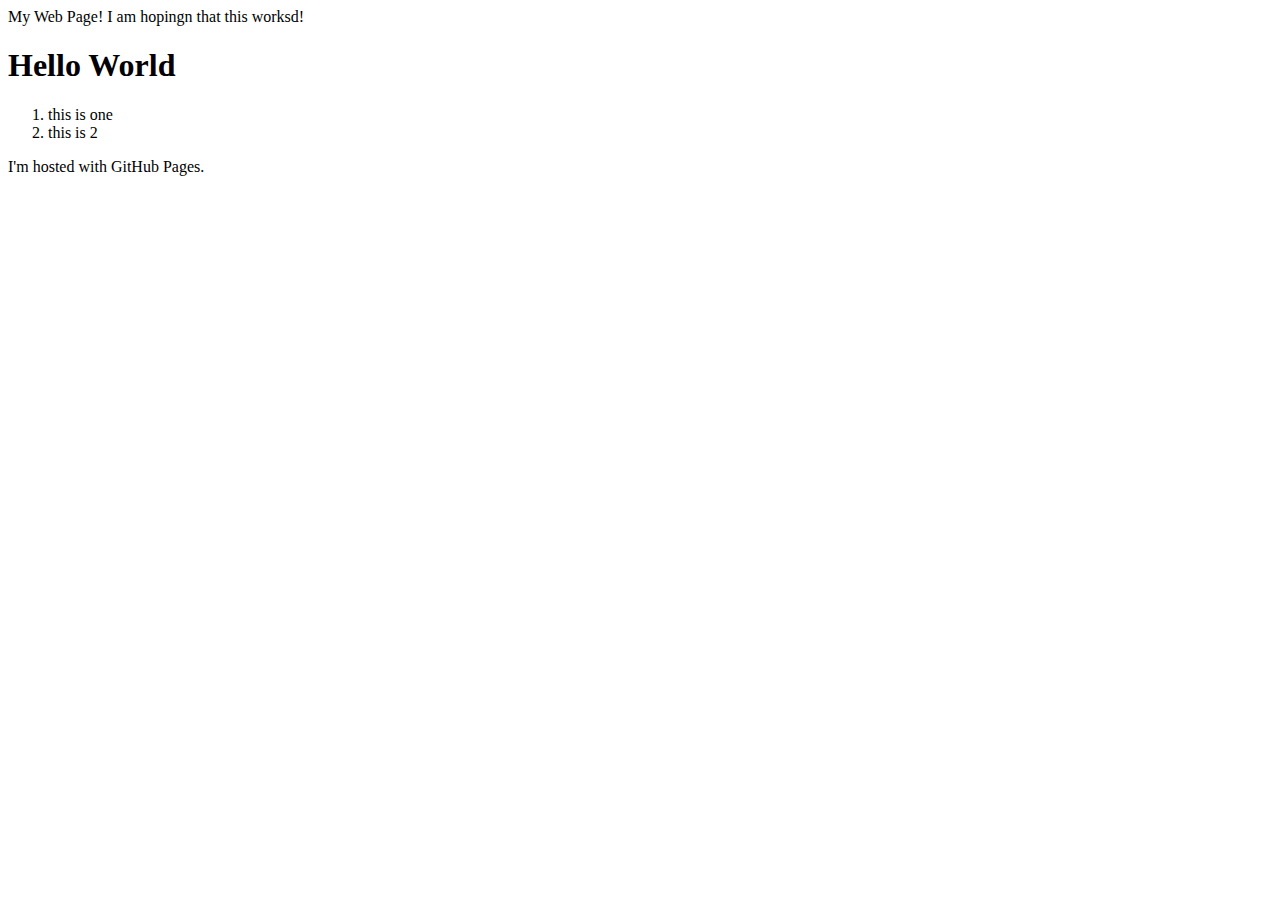
==== Index.html @ 3cbed8ca "added some text. tryong to publish." ====
<!DOCTYPE html>
<html>
    <head>My Web Page! I am hopingn that this worksd!</head>
<body>
<h1>Hello World</h1>
<ol>
    <li>this is one
    </li>
    <li>this is 2
    </li>
</ol>
<p>I'm hosted with GitHub Pages.</p>
</body>
</html>
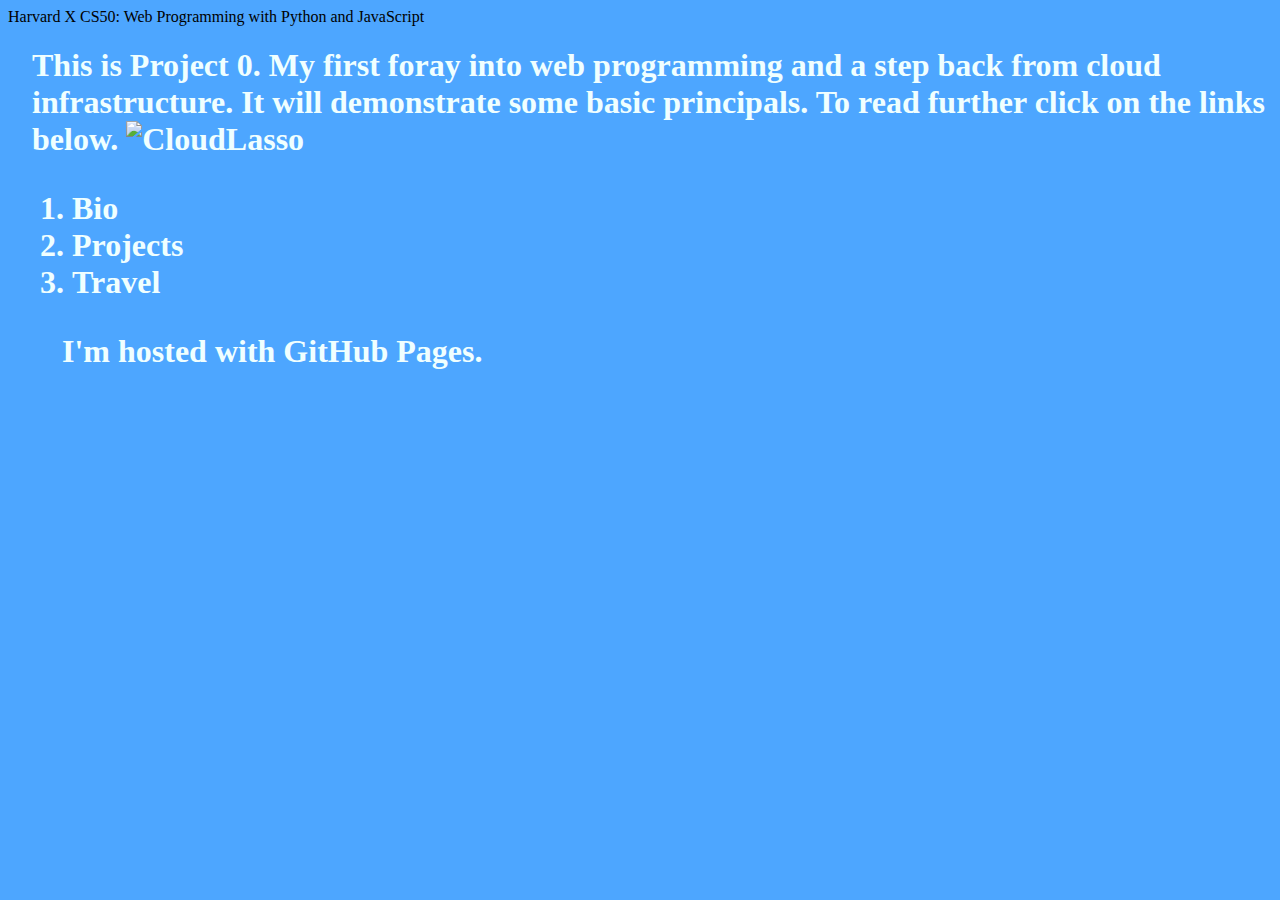
==== commit dc9b5eb1: "adding more requirements" ====
--- a/Index.html
+++ b/Index.html
@@ -1,13 +1,27 @@
 <!DOCTYPE html>
 <html>
-    <head>My Web Page! I am hopingn that this worksd!</head>
+        <meta charset="utf-8" />
+        <meta http-equiv="X-UA-Compatible" content="IE=edge">
+        <title>Page Title</title>
+        <meta name="viewport" content="width=device-width, initial-scale=1">
+        <link rel="stylesheet" type="text/css" media="screen" href="main.css" />
+        <script src="main.js"></script>
+    <head>Harvard X CS50: Web Programming with Python and JavaScript
+    
+
+    </head>
 <body>
-<h1>Hello World</h1>
+<h1>This is Project 0.  My first foray into web programming and a step back from cloud infrastructure.  It will demonstrate
+    some basic principals.  To read further click on the links below.
+
+    <img src=".\graphics\cloudlasso.jpg" alt="CloudLasso">
+<h1>
 <ol>
-    <li>this is one
+    <li>Bio
     </li>
-    <li>this is 2
+    <li>Projects
     </li>
+    <li>Travel</li>
 </ol>
 <p>I'm hosted with GitHub Pages.</p>
 </body>
--- a/main.css
+++ b/main.css
@@ -0,0 +1,32 @@
+body {
+    background-color: #4da6ff;
+}
+
+h1 {
+    color: azure;
+    margin-left: 24px;
+} 
+h2 {
+    color: azure;
+    margin-left: 20px;
+
+}
+
+table {
+    font-family: arial, sans-serif;
+    border-collapse: collapse;
+    width: 100%;
+}
+
+td, th {
+    border: 1px solid azure;
+    text-align: left;
+    padding: 8px;
+}
+
+
+p  {
+    color: azure;
+    margin-left: 30px;
+}
+
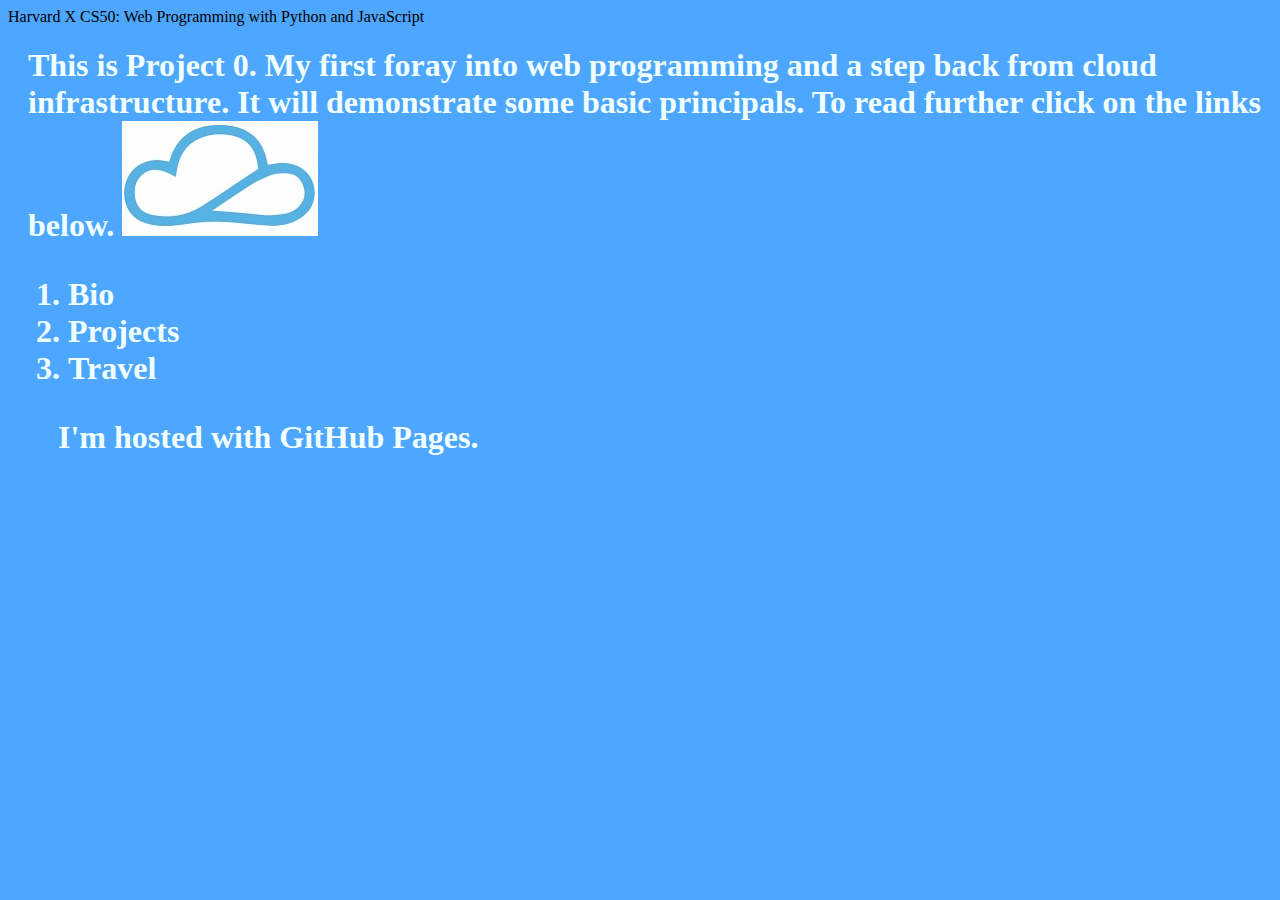
==== commit 094dfc3d: "just some quick updates to test webapp deployment" ====
--- a/Index.html
+++ b/Index.html
@@ -2,7 +2,7 @@
 <html>
         <meta charset="utf-8" />
         <meta http-equiv="X-UA-Compatible" content="IE=edge">
-        <title>Page Title</title>
+        <title>CloudLasso.Github.IO</title>
         <meta name="viewport" content="width=device-width, initial-scale=1">
         <link rel="stylesheet" type="text/css" media="screen" href="main.css" />
         <script src="main.js"></script>
@@ -14,7 +14,7 @@
 <h1>This is Project 0.  My first foray into web programming and a step back from cloud infrastructure.  It will demonstrate
     some basic principals.  To read further click on the links below.
 
-    <img src=".\graphics\cloudlasso.jpg" alt="CloudLasso">
+    <img src=".\graphics\Cloudlasso.jpg" alt="CloudLasso">
 <h1>
 <ol>
     <li>Bio
--- a/main.css
+++ b/main.css
@@ -4,11 +4,11 @@
 
 h1 {
     color: azure;
-    margin-left: 24px;
+    margin-left: 20px;
 } 
 h2 {
     color: azure;
-    margin-left: 20px;
+    margin-left: 18px;
 
 }
 
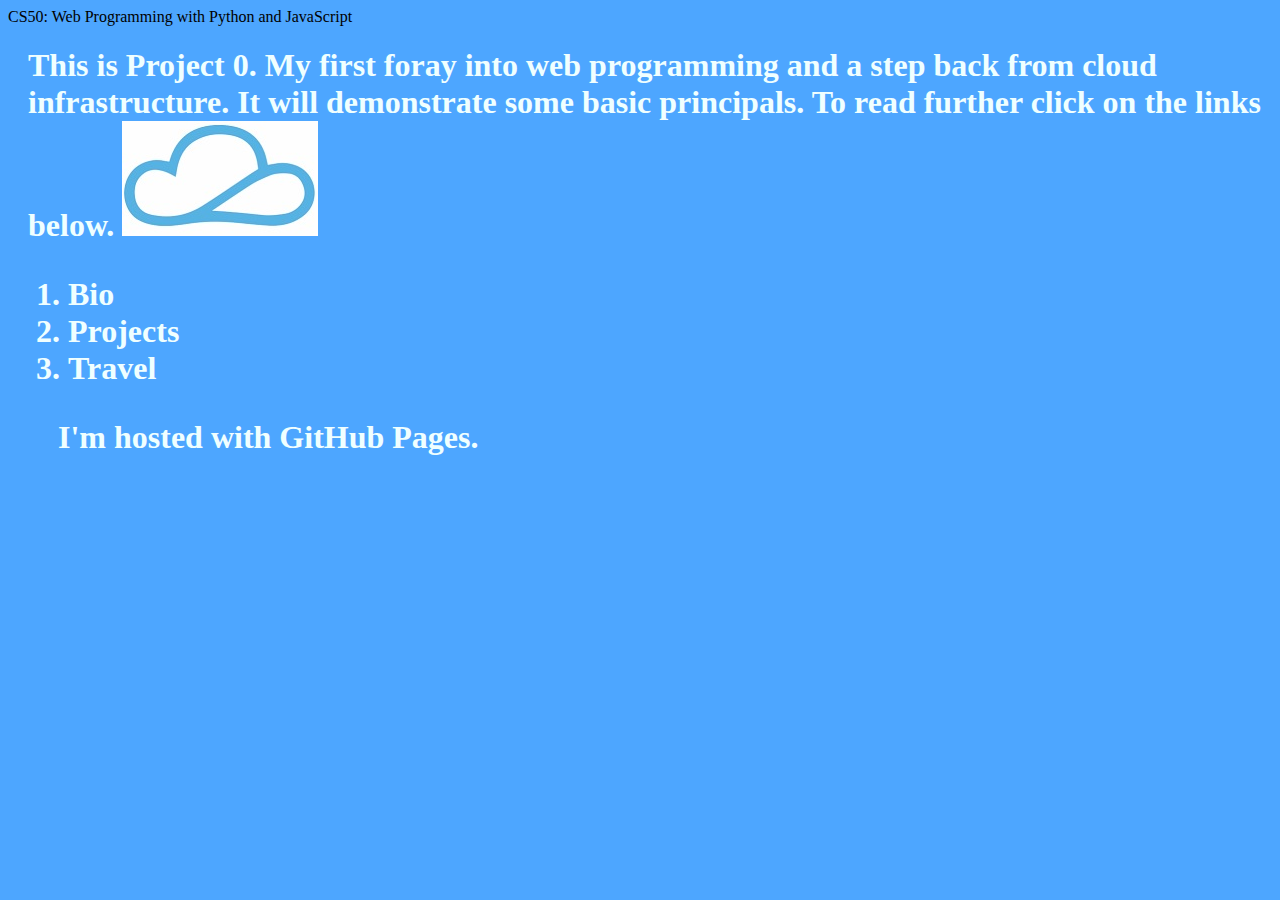
==== commit e2f222b9: "asd" ====
--- a/Index.html
+++ b/Index.html
@@ -6,7 +6,7 @@
         <meta name="viewport" content="width=device-width, initial-scale=1">
         <link rel="stylesheet" type="text/css" media="screen" href="main.css" />
         <script src="main.js"></script>
-    <head>Harvard X CS50: Web Programming with Python and JavaScript
+    <head> CS50: Web Programming with Python and JavaScript
     
 
     </head>
